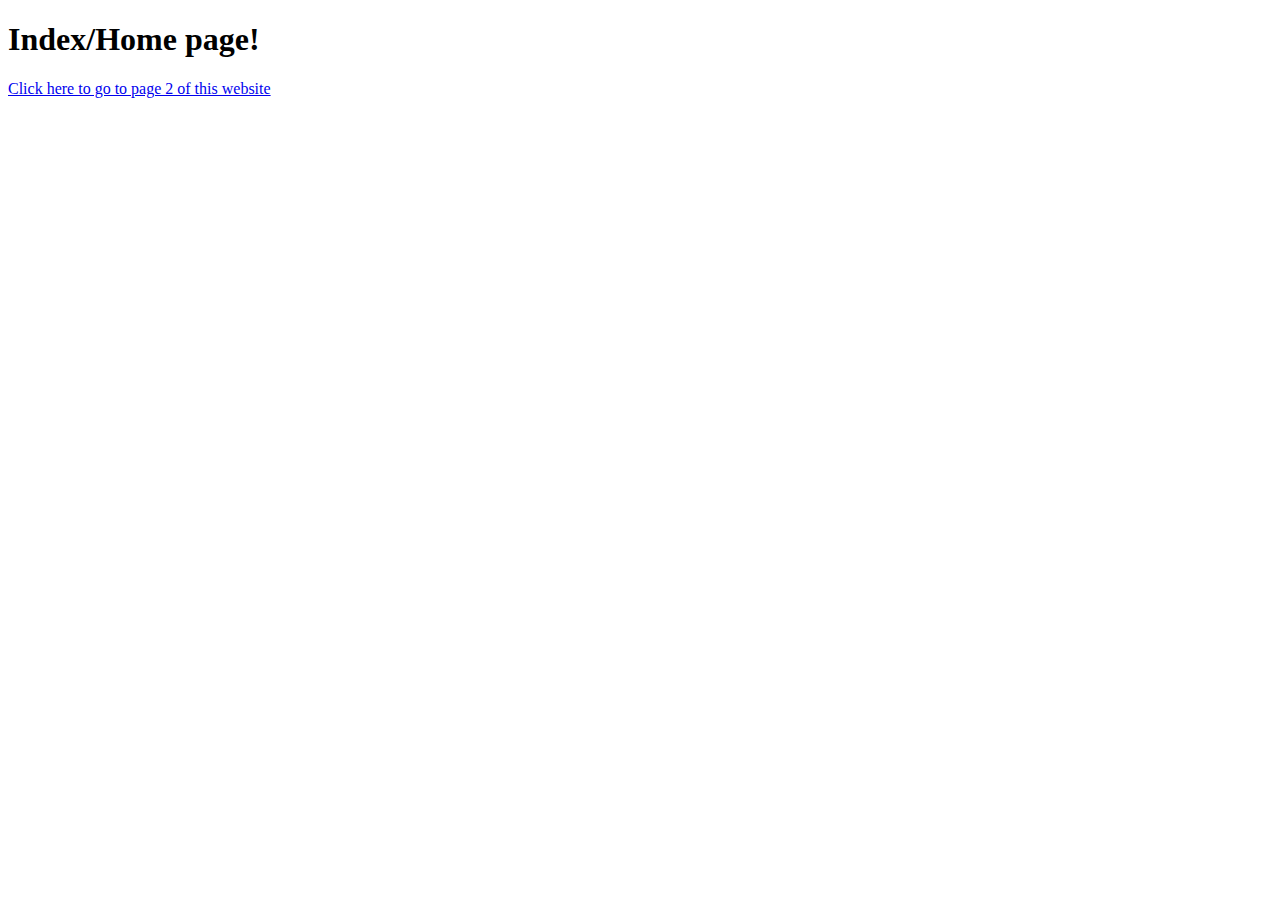
==== index.html @ b107622d "Merge pull request #1 from DaniellaNoren/IdaBranch" ====
<!DOCTYPE html>
<html lang="en">
<head>
    <meta charset="UTF-8">
    <title>Title</title>
</head>
<body>
    <h1>Index/Home page!</h1>
    <a href="page2.html">Click here to go to page 2 of this website</a>
</body>
</html>
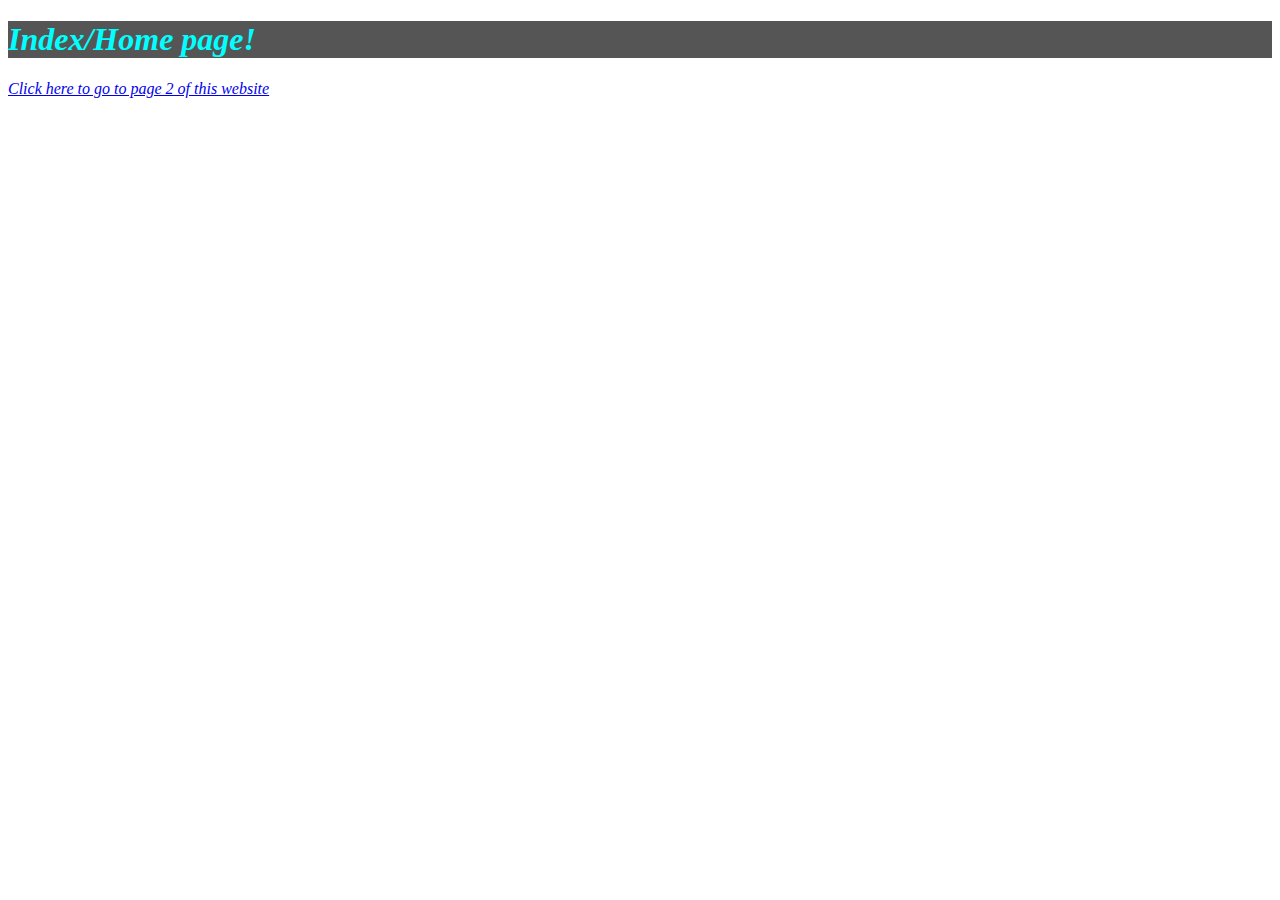
==== commit 17b816ff: "Create a method that can determine what the content type of a http response will be based on the fil" ====
--- a/index.html
+++ b/index.html
@@ -3,6 +3,7 @@
 <head>
     <meta charset="UTF-8">
     <title>Title</title>
+    <link rel="stylesheet" type="text/css" href="style.css">
 </head>
 <body>
     <h1>Index/Home page!</h1>
--- a/style.css
+++ b/style.css
@@ -0,0 +1,8 @@
+h1 {
+    color: aqua;
+    background-color: #555555;
+}
+
+*{
+    font-style: italic;
+}